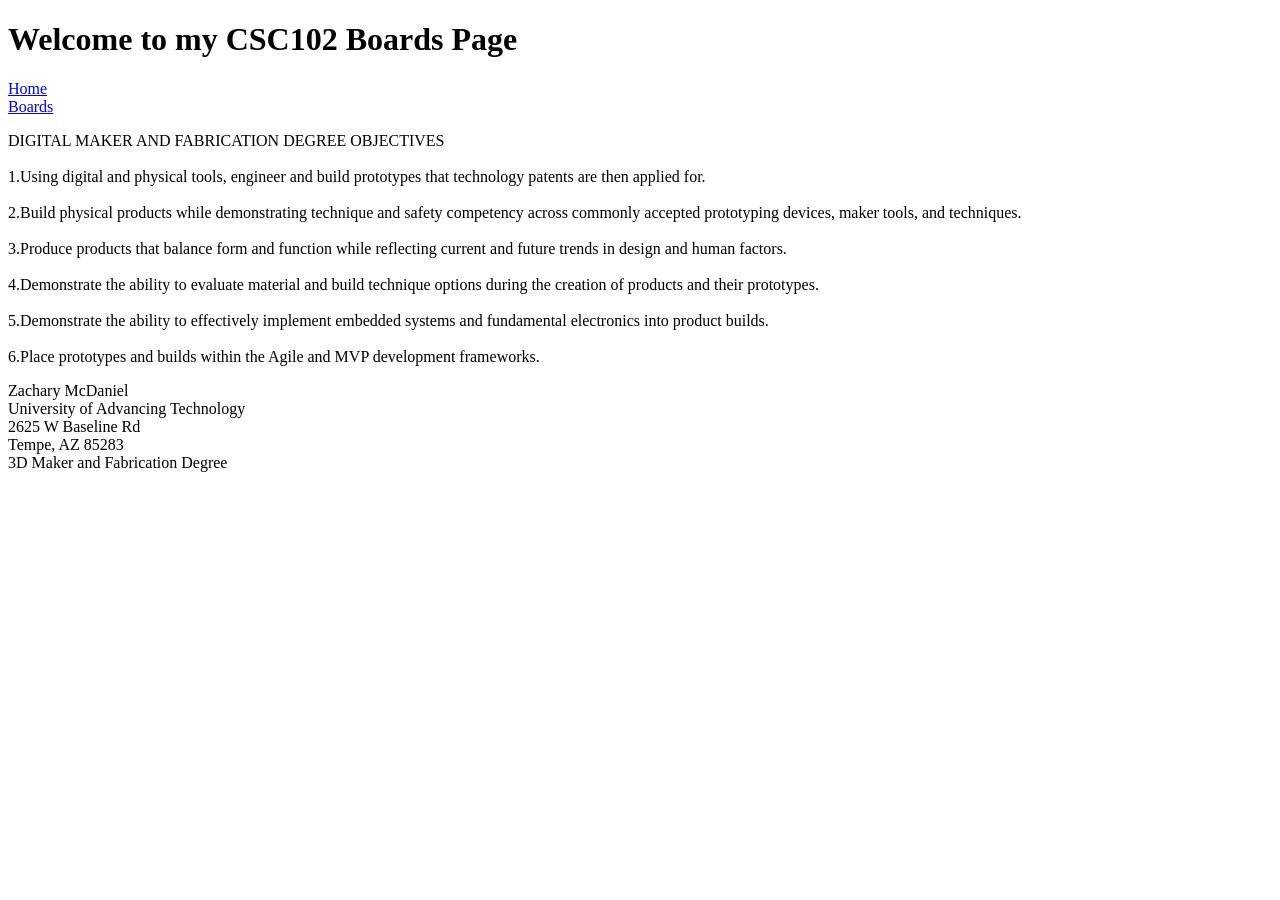
==== boards.html @ 766af3a6 "added Navigation and Footer added Navigation  buttons "Home" and "Boards" added Footer with my name " ====
<!-- Zac McDaniel, 7/12/2026 -->
 <!--DOCTYPE this is the first tag on the page and it tells the browser that this is an HTML5 page -->
 <!DOCTYPE html>
 <!-- the html tag goes next -->
 <html>
    <!-- the head section has info for the browser and search engine  -->
     <head>
       <title>CSC102 Boards Page</title>        
     </head>

     <!-- the body section holds the text and images that we want to show to the user -->
      <body>
        <h1>Welcome to my CSC102 Boards Page</h1>

        <!--create a nav section to hold the menu-->
         <nav> 
          <a href="Index.html">Home</a>
          <br>
          <a href="Boards.html">Boards</a>
         </nav>

        <!-- p is for paragraph tag; has spacing around it by default -->
        <p> 
            DIGITAL MAKER AND FABRICATION DEGREE OBJECTIVES
            <br>
            <br>
          1.Using digital and physical tools, engineer and build prototypes that technology patents are then applied for.
          <br>
          <br>
          2.Build physical products while demonstrating technique and safety competency across commonly accepted prototyping devices, maker tools, and techniques.
          <br>
          <br>
          3.Produce products that balance form and function while reflecting current and future trends in design and human factors.
          <br>
          <br>
          4.Demonstrate the ability to evaluate material and build technique options during the creation of products and their prototypes.
          <br>
          <br>
          5.Demonstrate the ability to effectively implement embedded systems and fundamental electronics into product builds.
          <br>
          <br>
          6.Place prototypes and builds within the Agile and MVP development frameworks.
        </p>

        <!--add a footer to my body with my name and school info-->
        <footer>
          Zachary McDaniel<br>
          University of Advancing Technology<br>          
          2625 W Baseline Rd<br>
          Tempe, AZ 85283<br>
          3D Maker and Fabrication Degree<br>
        </footer>
      </body>
</html>
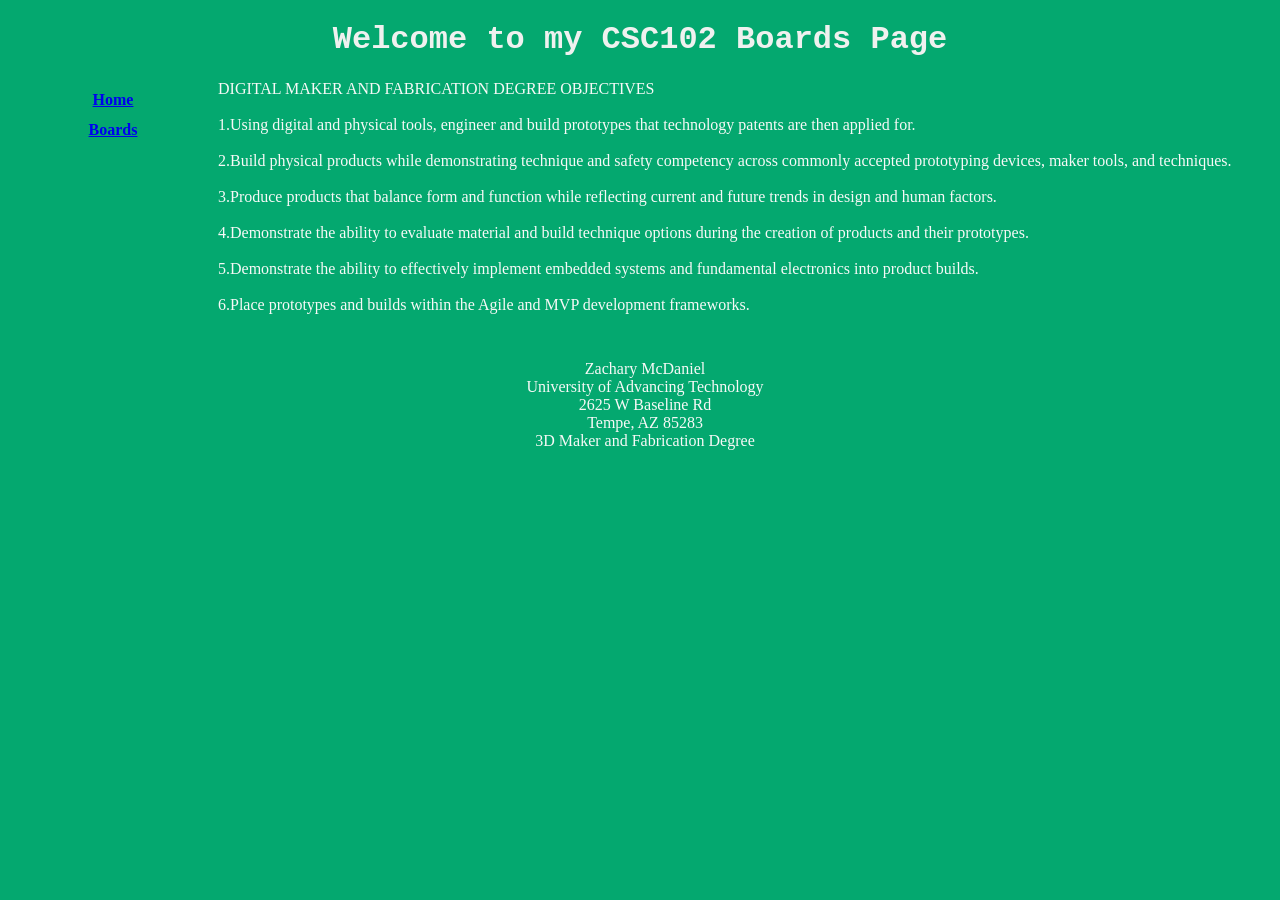
==== commit 3ccec1d8: "added main.css created CSS page for both  "Indwx" and "Boards"" ====
--- a/boards.html
+++ b/boards.html
@@ -5,7 +5,10 @@
  <html>
     <!-- the head section has info for the browser and search engine  -->
      <head>
-       <title>CSC102 Boards Page</title>        
+       <title>CSC102 Boards Page</title>       
+       
+       <!--add a link to my css file-->
+       <link rel="stylesheet" href="main.css">
      </head>
 
      <!-- the body section holds the text and images that we want to show to the user -->
--- a/main.css
+++ b/main.css
@@ -0,0 +1,48 @@
+/*
+declaration block:
+
+selector{
+    property: value;
+    property2: value;
+}
+*/
+
+body{
+    background-color: #04a86f;
+    color: #f7f9f7;      
+}
+
+nav{
+    height: 600px;
+    width: 200px;
+    float: left;
+    padding: 5px;
+    line-height: 30px;
+    background-color: #04a86f;
+    color: #eff1ef;
+    text-align: center;
+    font-weight: bolder;
+   
+}
+
+footer{
+    text-align: center;
+    font-weight: italic;
+    margin-right: 200px;
+    padding-top: 30px;
+}
+
+#memeImage{   
+    width: 900px;
+    max-width: 100%;
+    height: 600px;
+    margin-right: 200px;
+    margin-top: 20px;
+    border-radius: 16px;
+}
+
+h1{
+    text-align: center;
+    color: #eff1ef;
+    font-family: 'Courier New', Courier, monospace;
+}
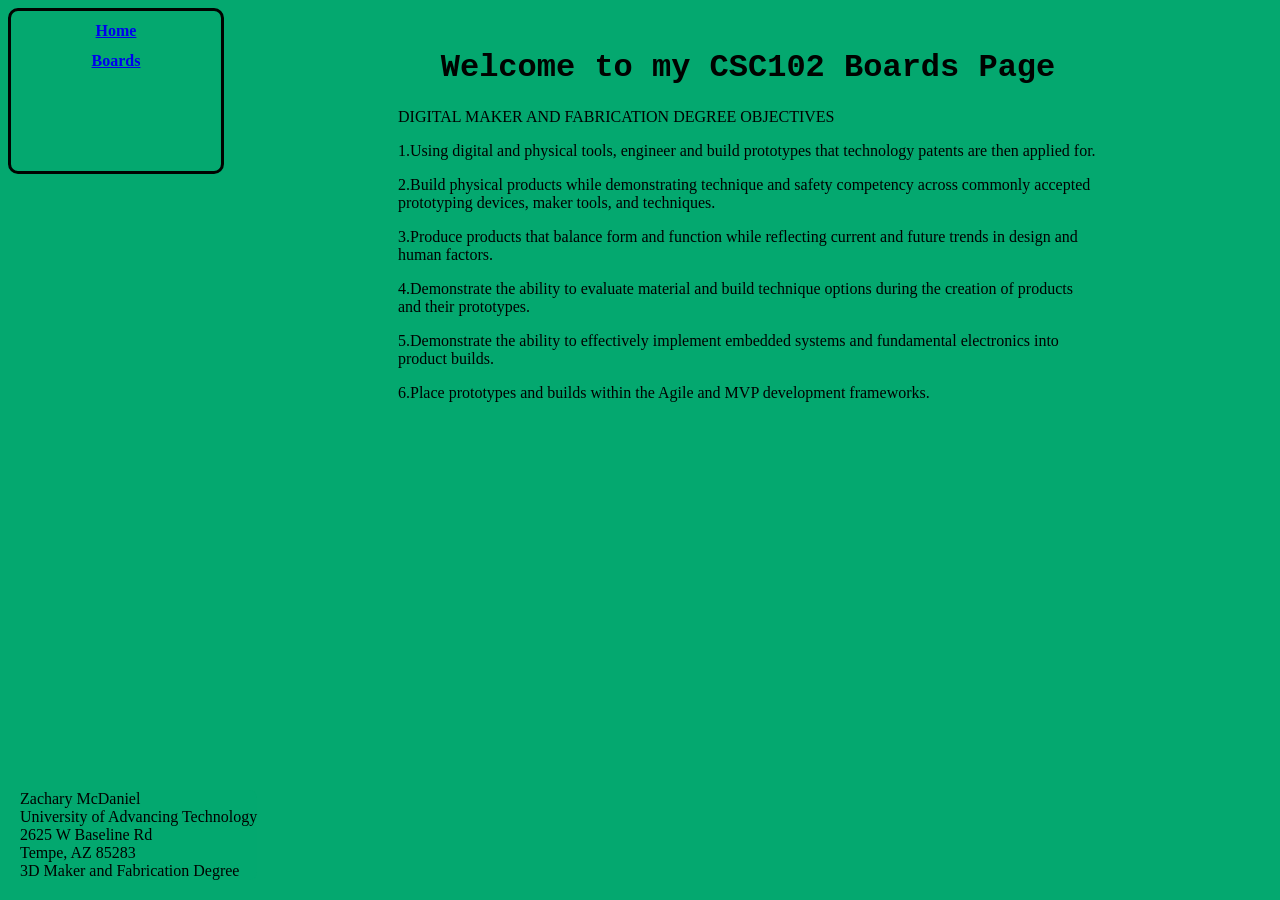
==== commit 1e0774c4: "added main my boards page was broke and i didnt check it last night so i fixed it today and made eve" ====
--- a/boards.html
+++ b/boards.html
@@ -10,10 +10,11 @@
        <!--add a link to my css file-->
        <link rel="stylesheet" href="main.css">
      </head>
+     
 
      <!-- the body section holds the text and images that we want to show to the user -->
       <body>
-        <h1>Welcome to my CSC102 Boards Page</h1>
+       
 
         <!--create a nav section to hold the menu-->
          <nav> 
@@ -22,28 +23,26 @@
           <a href="Boards.html">Boards</a>
          </nav>
 
-        <!-- p is for paragraph tag; has spacing around it by default -->
-        <p> 
-            DIGITAL MAKER AND FABRICATION DEGREE OBJECTIVES
-            <br>
-            <br>
-          1.Using digital and physical tools, engineer and build prototypes that technology patents are then applied for.
-          <br>
-          <br>
-          2.Build physical products while demonstrating technique and safety competency across commonly accepted prototyping devices, maker tools, and techniques.
-          <br>
-          <br>
-          3.Produce products that balance form and function while reflecting current and future trends in design and human factors.
-          <br>
-          <br>
-          4.Demonstrate the ability to evaluate material and build technique options during the creation of products and their prototypes.
-          <br>
-          <br>
-          5.Demonstrate the ability to effectively implement embedded systems and fundamental electronics into product builds.
-          <br>
-          <br>
-          6.Place prototypes and builds within the Agile and MVP development frameworks.
-        </p>
+         <main> 
+           <h1>Welcome to my CSC102 Boards Page</h1>       
+
+           <!-- p is for paragraph tag; has spacing around it by default -->
+           
+           <p> DIGITAL MAKER AND FABRICATION DEGREE OBJECTIVES</p>
+           
+           <p>1.Using digital and physical tools, engineer and build prototypes that technology patents are then applied for.</p>
+           
+           <p>2.Build physical products while demonstrating technique and safety competency across commonly accepted prototyping devices, maker tools, and techniques.</p>
+            
+           <p>3.Produce products that balance form and function while reflecting current and future trends in design and human factors.</p>
+           
+           <p>4.Demonstrate the ability to evaluate material and build technique options during the creation of products and their prototypes.</p>
+           
+           <p>5.Demonstrate the ability to effectively implement embedded systems and fundamental electronics into product builds.</p>
+           
+           <p>6.Place prototypes and builds within the Agile and MVP development frameworks.</p>
+           
+        </main>
 
         <!--add a footer to my body with my name and school info-->
         <footer>
--- a/main.css
+++ b/main.css
@@ -9,11 +9,16 @@
 
 body{
     background-color: #04a86f;
-    color: #f7f9f7;      
+    color: #000200; 
+    overflow: hidden;  /* Prevents meme image from scrolling off-screen*/   
+     display: flex;
+    flex-direction: row;   /* nav on the left, main on the right */
+    align-items: flex-start; 
 }
 
 nav{
-    height: 600px;
+    height: auto;
+    min-height: 150px;
     width: 200px;
     float: left;
     padding: 5px;
@@ -22,27 +27,54 @@
     color: #eff1ef;
     text-align: center;
     font-weight: bolder;
+    /* clean border+ rounded corners */
+    border: 3px solid #000300;
+    border-radius: 10px;
+    /*subtle shadow for depth*/
+    box-shadow: 0px, 0px, 10px, rgba(0, 0, 0, 0.35);
    
 }
 
-footer{
-    text-align: center;
-    font-weight: italic;
-    margin-right: 200px;
-    padding-top: 30px;
+main {
+    max-width: 700px;   /* keeps your text in a clean column */
+    margin: 0 auto;     /* centers the whole block */
+    padding: 20px;
 }
 
-#memeImage{   
-    width: 900px;
-    max-width: 100%;
-    height: 600px;
-    margin-right: 200px;
-    margin-top: 20px;
-    border-radius: 16px;
-}
 
 h1{
     text-align: center;
-    color: #eff1ef;
+    color: #000300;
     font-family: 'Courier New', Courier, monospace;
-}+}
+
+footer{
+    position: fixed;         /* fixed position */
+    bottom: 20px;          /* stick to botttom */
+    left: 20px;            /*align under nav */
+    text-align: left;      /* no centering */
+    font-weight: italic;
+    color: #000300;
+    /* background for readability */
+    background-color: rgba(4, 168, 111, 0.35);
+    /* padding for spacing */
+    padding: 10px, 15px;
+    /* rounded corners for aesthetics */
+    border-radius: 8px;
+    /* subtle shadow for depth */
+    box-shadow: 0px, 0px, 10px, rgba(0, 0, 0, 0.35);
+   
+}
+
+/* Changed memeImage to be positioned absolute so that movement is not blocked */
+#memeImage{   
+    width: 400px;
+    max-width: 100%;
+    height: 225px;
+    border-radius: 16px;
+    position: absolute;
+    left: 250px;  /* Starting X position - moves right of nav */
+    top: 150px;   /* Starting Y position - moves below header */
+    z-index: -1;  /* sends image behind other elements */
+}
+
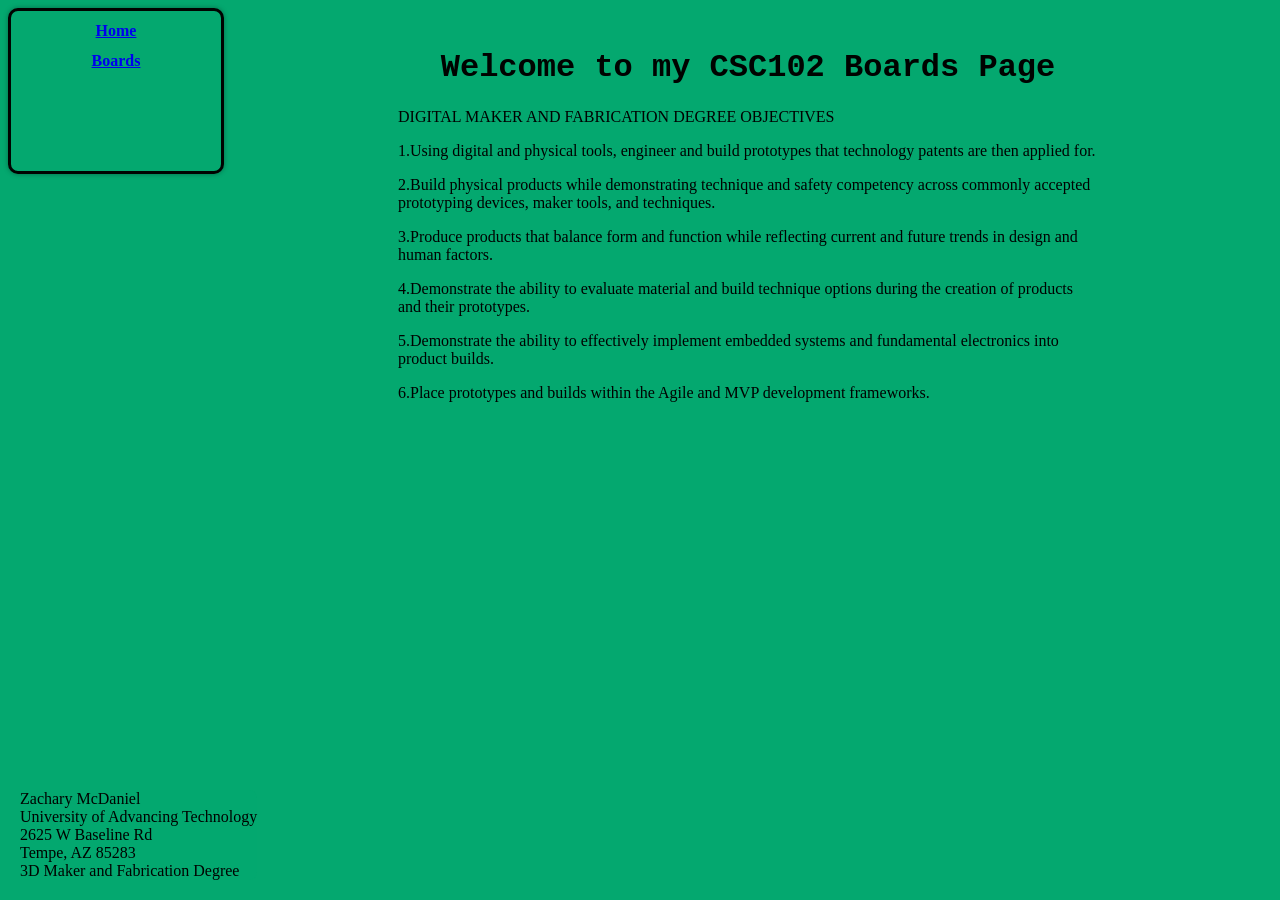
==== commit 11e7c348: "moved add event listeners removed event listeners to my js file change date and assignment fixed nav" ====
--- a/boards.html
+++ b/boards.html
@@ -1,4 +1,5 @@
-<!-- Zac McDaniel, 7/12/2026 -->
+<!-- Zac McDaniel, 8/6/2026 -->
+ <!-- Assignment 6.2 - Putting it all together -->
  <!--DOCTYPE this is the first tag on the page and it tells the browser that this is an HTML5 page -->
  <!DOCTYPE html>
  <!-- the html tag goes next -->
@@ -22,6 +23,11 @@
           <br>
           <a href="Boards.html">Boards</a>
          </nav>
+
+         <!-- add autoplay audio with source -->
+           <audio id="introAudio" autoplay  >
+             <source src="cinematic.mp3" type="audio/mpeg">
+           </audio>
 
          <main> 
            <h1>Welcome to my CSC102 Boards Page</h1>       
--- a/main.css
+++ b/main.css
@@ -16,6 +16,12 @@
     align-items: flex-start; 
 }
 
+nav a:focus
+nav button:focus {
+    outline: none;  /* removes the default focus outline */
+    box-shadow: none;  /* removes the default focus shadow */
+} 
+
 nav{
     height: auto;
     min-height: 150px;
@@ -31,7 +37,9 @@
     border: 3px solid #000300;
     border-radius: 10px;
     /*subtle shadow for depth*/
-    box-shadow: 0px, 0px, 10px, rgba(0, 0, 0, 0.35);
+    box-shadow: 0px 0px 5px rgba(0, 0, 0, 0.35);
+    outline: 0px 0px 10px rgba(0, 0, 0, 0.35);
+    
    
 }
 
@@ -46,6 +54,13 @@
     text-align: center;
     color: #000300;
     font-family: 'Courier New', Courier, monospace;
+}
+
+#startHint {
+    text-align: center;
+    font-size: 20px;
+    font-weight: bold;
+    margin-top: 10px;
 }
 
 footer{
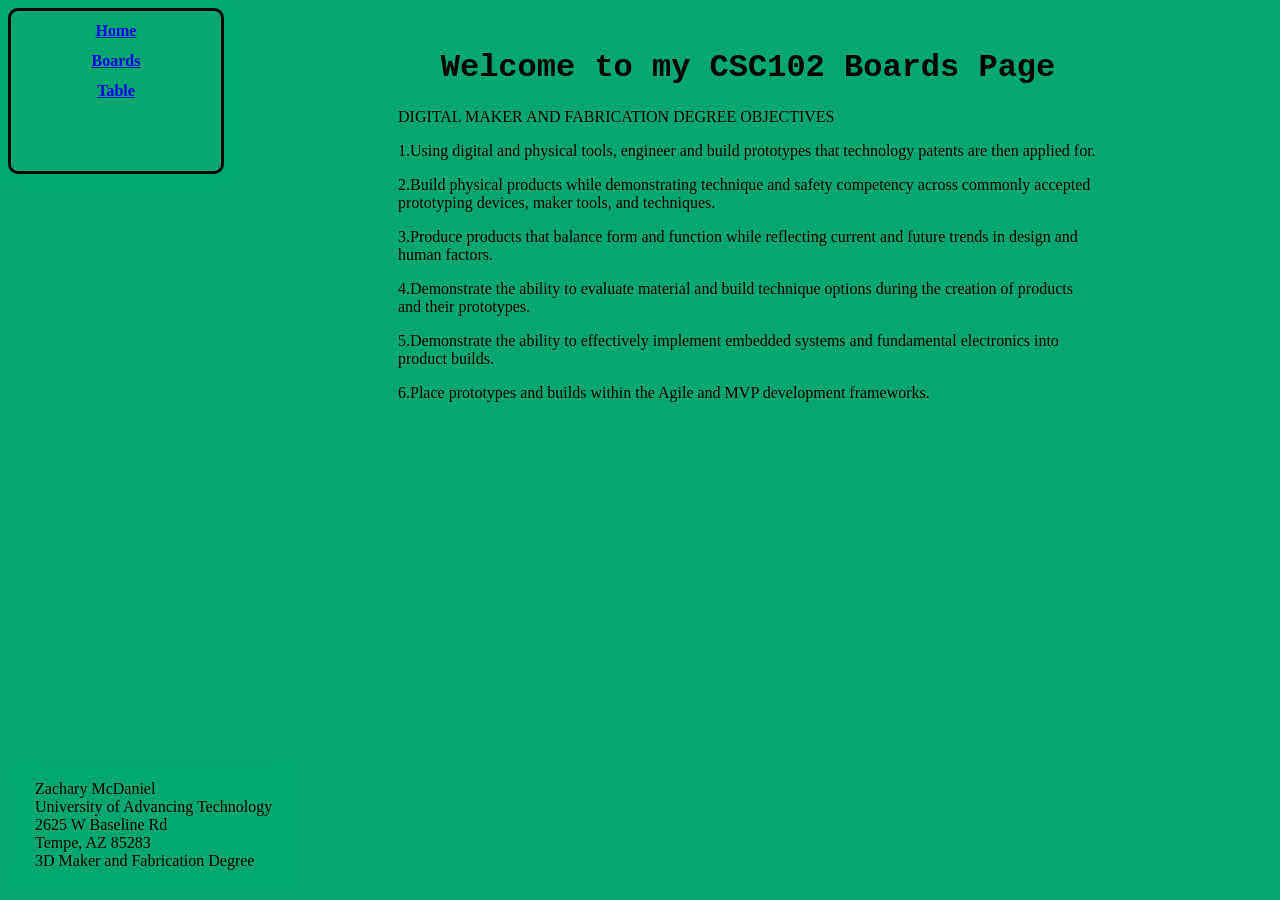
==== commit c2760a56: "updated nav panel updated navigation panel to have new table button" ====
--- a/boards.html
+++ b/boards.html
@@ -19,9 +19,15 @@
 
         <!--create a nav section to hold the menu-->
          <nav> 
-          <a href="Index.html">Home</a>
+          <!-- Link to my Index page -->
+          <a id="indexLink" href="Index.html">Home</a>
           <br>
-          <a href="Boards.html">Boards</a>
+          <!-- Link to my Boards page -->
+          <a id="boardsLink" href="Boards.html">Boards</a>
+          <br>
+          <!-- Link to my tables page -->
+          <a id="tablesLink" href="Table.html">Table</a>
+          <br>
          </nav>
 
          <!-- add autoplay audio with source -->
--- a/main.css
+++ b/main.css
@@ -7,21 +7,29 @@
 }
 */
 
+/* body styling */
 body{
     background-color: #04a86f;
     color: #000200; 
     overflow: hidden;  /* Prevents meme image from scrolling off-screen*/   
-     display: flex;
+    display: flex;
     flex-direction: row;   /* nav on the left, main on the right */
     align-items: flex-start; 
 }
 
+/* Remove default focus outlines */
 nav a:focus
 nav button:focus {
     outline: none;  /* removes the default focus outline */
     box-shadow: none;  /* removes the default focus shadow */
 } 
 
+/* Unified shadow theme */
+:root {
+    --shadow-color: rgba(4, 168, 111, 0.35) /* my green glow */
+}
+
+/* Navigation Panel */
 nav{
     height: auto;
     min-height: 150px;
@@ -37,25 +45,27 @@
     border: 3px solid #000300;
     border-radius: 10px;
     /*subtle shadow for depth*/
-    box-shadow: 0px 0px 5px rgba(0, 0, 0, 0.35);
-    outline: 0px 0px 10px rgba(0, 0, 0, 0.35);
+    box-shadow: 0px 0px 12px var(--shadow-color);
+    
     
    
 }
 
+/* Main content */
 main {
     max-width: 700px;   /* keeps your text in a clean column */
     margin: 0 auto;     /* centers the whole block */
     padding: 20px;
 }
 
-
+/* Header content */
 h1{
     text-align: center;
     color: #000300;
     font-family: 'Courier New', Courier, monospace;
 }
 
+/* message dispayed under header to guide the user to press Start */
 #startHint {
     text-align: center;
     font-size: 20px;
@@ -72,16 +82,16 @@
     color: #000300;
     /* background for readability */
     background-color: rgba(4, 168, 111, 0.35);
-    /* padding for spacing */
-    padding: 10px, 15px;
+    /* Fixed padding for spacing (commas removed) */
+    padding: 10px 15px;
     /* rounded corners for aesthetics */
     border-radius: 8px;
     /* subtle shadow for depth */
-    box-shadow: 0px, 0px, 10px, rgba(0, 0, 0, 0.35);
+    box-shadow: 0px 0px 10px var(--shadow-color);
    
 }
 
-/* Changed memeImage to be positioned absolute so that movement is not blocked */
+/* Meme image  */
 #memeImage{   
     width: 400px;
     max-width: 100%;
@@ -91,5 +101,47 @@
     left: 250px;  /* Starting X position - moves right of nav */
     top: 150px;   /* Starting Y position - moves below header */
     z-index: -1;  /* sends image behind other elements */
+    /*unified shadow */
+    box-shadow: 0px 0px 12px var(--shadow-color);
 }
 
+/* Styling for my Table */
+table {
+    width: 100%;
+    max-width: 1000px;
+    margin: 40px auto;      /* centers the table horizontally */
+    margin-top: 40px;
+    border-collapse: collapse;
+    background-color: #ffffff;
+    color: #000300;
+    border-radius: 10px;
+    overflow: hidden;
+    box-shadow: 0px 0px 12px var(--shadow-color);
+}
+
+/* Header cells */
+th {
+    background-color: #027a52;
+    color: #ffffff;
+    padding: 14px;
+    font-size: 18px;
+    border-bottom: 2px solid #015c3d;
+}
+
+/* Regular cells */
+td {
+    padding: 12px;
+    font-size: 16px;
+    border-bottom: 1px solid #cccccc;
+}
+
+/* Alternating row colors */
+tr:nth-child(even) {
+    background-color: #f2f2f2;
+}
+
+/* Hover effect */
+tr:hover {
+    background-color: #d9f5e8;
+    transition: 0.2s;
+}
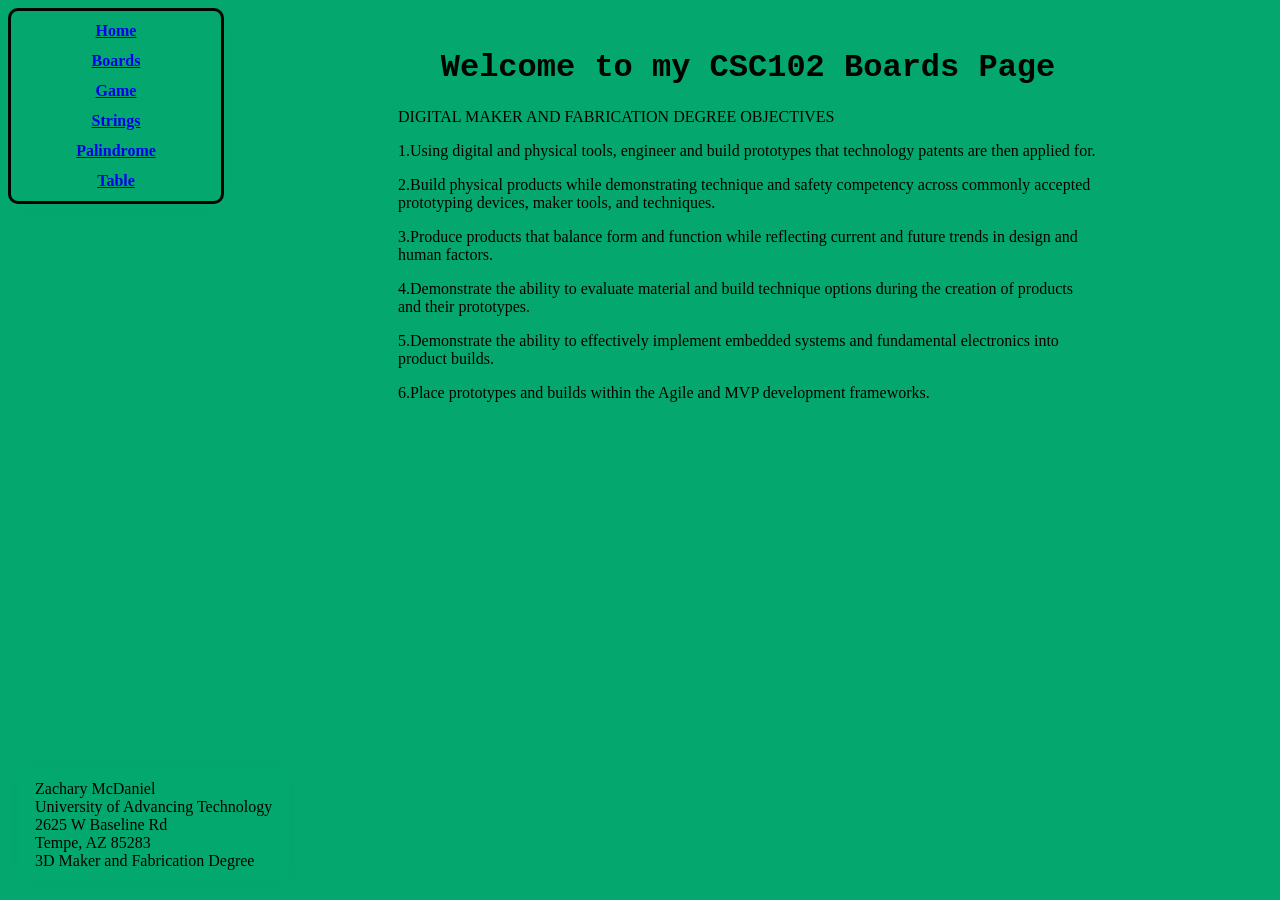
==== commit 7871ed17: "updated nav panel added game nav button added strings nav button added palindrome nav button" ====
--- a/boards.html
+++ b/boards.html
@@ -24,6 +24,15 @@
           <br>
           <!-- Link to my Boards page -->
           <a id="boardsLink" href="Boards.html">Boards</a>
+          <br>
+          <!-- Link to my Game page -->
+          <a id="gameLink" href="Game.html">Game</a>
+          <br>           
+          <!-- Link to my Strings page -->
+          <a id="stringsLink" href="Strings.html">Strings</a>
+          <br>
+          <!-- Link to my Palindrome page -->
+          <a id="palLink" href="palindrome.html">Palindrome</a>
           <br>
           <!-- Link to my tables page -->
           <a id="tablesLink" href="Table.html">Table</a>
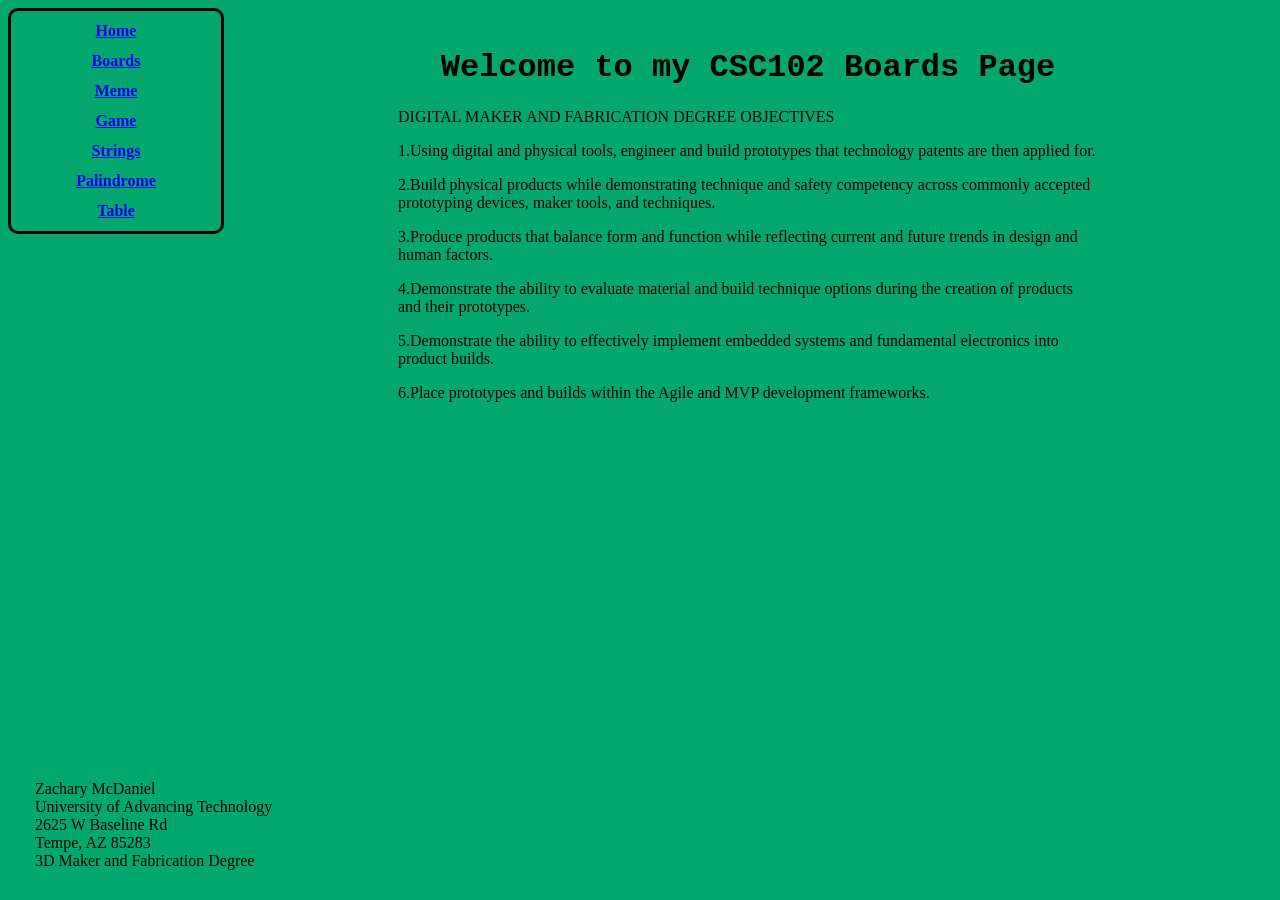
==== commit 14b34ab2: "added Nav panel Nav panel links for all of my pages  added JS for turning down audio level" ====
--- a/boards.html
+++ b/boards.html
@@ -1,4 +1,4 @@
-<!-- Zac McDaniel, 8/6/2026 -->
+<!-- Zac McDaniel, 8/17/2026 -->
  <!-- Assignment 6.2 - Putting it all together -->
  <!--DOCTYPE this is the first tag on the page and it tells the browser that this is an HTML5 page -->
  <!DOCTYPE html>
@@ -6,38 +6,44 @@
  <html>
     <!-- the head section has info for the browser and search engine  -->
      <head>
+       <!-- System provided metadata: descibes user's open edge tabs-->
+       <meta charset="UTF-8">
+
+       <!-- This is the title page or Browser tab info-->
        <title>CSC102 Boards Page</title>       
        
        <!--add a link to my css file-->
        <link rel="stylesheet" href="main.css">
-     </head>
-     
+     </head>     
 
      <!-- the body section holds the text and images that we want to show to the user -->
-      <body>
+     <body>       
+
+       <!--create a nav section to hold the menu-->
+       <nav> 
        
-
-        <!--create a nav section to hold the menu-->
-         <nav> 
-          <!-- Link to my Index page -->
-          <a id="indexLink" href="Index.html">Home</a>
-          <br>
-          <!-- Link to my Boards page -->
-          <a id="boardsLink" href="Boards.html">Boards</a>
-          <br>
-          <!-- Link to my Game page -->
-          <a id="gameLink" href="Game.html">Game</a>
-          <br>           
-          <!-- Link to my Strings page -->
-          <a id="stringsLink" href="Strings.html">Strings</a>
-          <br>
-          <!-- Link to my Palindrome page -->
-          <a id="palLink" href="palindrome.html">Palindrome</a>
-          <br>
-          <!-- Link to my tables page -->
-          <a id="tablesLink" href="Table.html">Table</a>
-          <br>
-         </nav>
+         <!-- Link to my home page-->
+         <a id="homeLink" href="Index.html">Home</a>
+         <br>          
+         <!-- Link to my Boards page -->
+         <a id="boardsLink" href="Boards.html">Boards</a>
+         <br>
+         <!-- Link to my Meme page -->
+         <a id="memeLink" href="meme.html">Meme</a>
+         <br>
+         <!-- Link to my Game page -->
+         <a id="gameLink" href="Game.html">Game</a>
+         <br>           
+         <!-- Link to my Strings page -->
+         <a id="stringsLink" href="Strings.html">Strings</a>
+         <br>
+         <!-- Link to my Palindrome page -->
+         <a id="palLink" href="palindrome.html">Palindrome</a>
+         <br>
+         <!-- Link to my tables page -->
+         <a id="tablesLink" href="Table.html">Table</a>
+         <br>
+       </nav>
 
          <!-- add autoplay audio with source -->
            <audio id="introAudio" autoplay  >
@@ -62,6 +68,8 @@
            <p>5.Demonstrate the ability to effectively implement embedded systems and fundamental electronics into product builds.</p>
            
            <p>6.Place prototypes and builds within the Agile and MVP development frameworks.</p>
+
+           <script src="boards.script.js"></script>
            
         </main>
 
--- a/main.css
+++ b/main.css
@@ -144,4 +144,43 @@
 tr:hover {
     background-color: #d9f5e8;
     transition: 0.2s;
-}+}
+
+/* Styled result box */
+#result-box {
+    background-color: #333;
+    border: 1px solid #f40707;
+    padding: 15px;
+    margin-top: 20px;
+    border-radius: 10px;
+    font-size: 22px;
+}
+
+/* Input field styling */
+input[type="text"] {
+    padding: 10px;
+    width: 250px;
+    border: 1px solid #f40707;
+    border-radius: 5px;
+    font-size: 18px;
+}
+
+/* Button styling */
+button {
+    margin-top: 10px;
+    padding: 10px 20px;
+    background-color: #f40707;
+    color: #fff;
+    border: none;
+    border-radius: 5px;
+    font-size: 18px;
+    cursor: pointer;
+}
+
+/* Button hover effect */
+input[type="submit"]:hover,
+#againBtn:hover {
+    background-color: #19eb3c; 
+    outline: none;
+    border-color: #f40707;
+}
